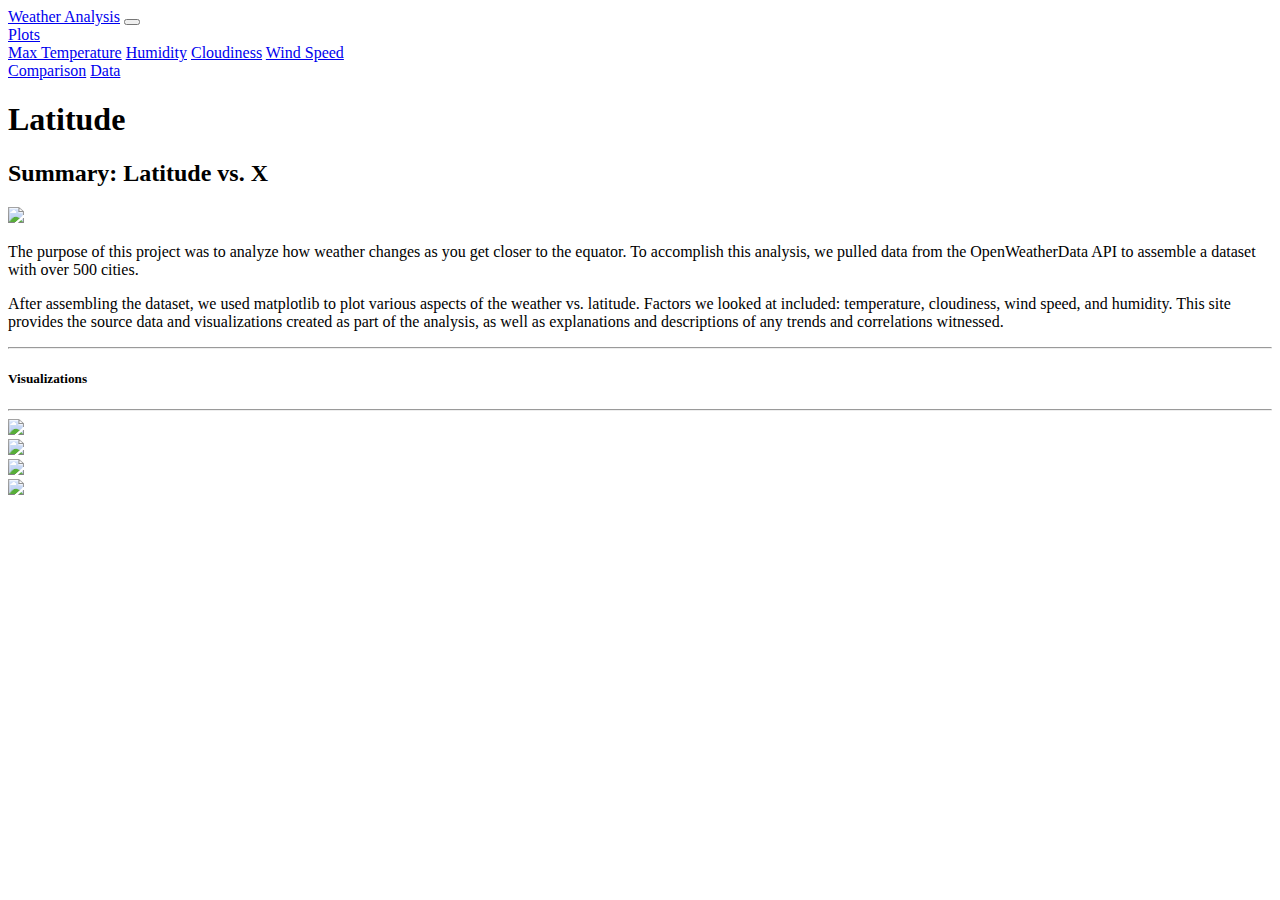
==== index.html @ 9e426176 "Update index.html" ====
<!doctype html>

<html lang="en">
  <!-- Meta Head -->
  <head>
    <meta charset="utf-8">
    <meta name="viewport" content="width=device-width, initial-scale=1">
    <link href="/Users/petebaker/github/web-design-challenge/assets/images/style.css">
    <link rel="stylesheet" href="https://cdn.jsdelivr.net/npm/bootstrap@4.5.3/dist/css/bootstrap.min.css" integrity="sha384-TX8t27EcRE3e/ihU7zmQxVncDAy5uIKz4rEkgIXeMed4M0jlfIDPvg6uqKI2xXr2" crossorigin="anonymous">
    <link rel="stylesheet" href="css/bootstrap.min.css">
    <link rel="stylesheet" href="peteturnham.github.io/assets/images/style.css">
    <title>Latitude</title>
  </head>
  <body>

<!-- NAV BAR -->


    <nav class="navbar navbar-expand-lg navbar-light bg-light">
      <a class="navbar-brand" href="peteturnham.github.io/index.html">Weather Analysis</a>
      <button class="navbar-toggler" type="button" data-toggle="collapse" data-target="#navbarNavAltMarkup" aria-controls="navbarNavAltMarkup" aria-expanded="false" aria-label="Toggle navigation">
        <span class="navbar-toggler-icon"></span>
      </button>
      <div class="collapse navbar-collapse justify-content-end" id="navbarNavAltMarkup">
        <div class="navbar-nav">
          <!-- Plots nav drop down -->
          <li class="nav-item dropdown">
            <a class="nav-link dropdown-toggle" href="peteturnham.github.io/Visualizations.html" id="navbarDropdown" role="button" data-toggle="dropdown" aria-haspopup="true" aria-expanded="false">
              Plots
            </a>
          <div class="dropdown-menu" aria-labelledby="navbarDropdown">
            <a class="dropdown-item" href="peteturnham.github.io/assets/images/Fig1.png">Max Temperature</a>
            <a class="dropdown-item" href="peteturnham.github.io/assets/images/Fig2.png">Humidity</a>
            <a class="dropdown-item" href="peteturnham.github.io/assets/images/Fig3.png">Cloudiness</a>
            <a class="dropdown-item" href="peteturnham.github.io/assets/images/Fig4.png">Wind Speed</a>
            <div class="dropdown-divider"></div>
          </div>
        </li>
          <a class="nav-link" href="peteturnham.github.io/Visualizations.html">Comparison</a>
          <a class="nav-link" href="peteturnham.github.io/data.html">Data</a>
        </div>
      </div>
    </nav>

<!-- CONTENT -->
    <div class="container">
  <div class="row">
    <div class="col-lg-7 col-md-12">
      <div class="box">
    
    <h1>Latitude</h1>
    <h2>Summary: Latitude vs. X</h2>
    <img src="peteturnham.github.io/assets/images/Fig1.png">
    <p>The purpose of this project was to analyze how weather changes as you get closer to the equator. To accomplish this analysis, we pulled data from the OpenWeatherData API to assemble a dataset with over 500 cities.</p>
    <p>After assembling the dataset, we used matplotlib to plot various aspects of the weather vs. latitude. Factors we looked at included: temperature, cloudiness, wind speed, and humidity. This site provides the source data and visualizations created as part of the analysis, as well as explanations and descriptions of any trends and correlations witnessed.</p>
  </div>
</div>
</div>
      <div class="col-lg-5 col-md-12">
<!-- VISUALS -->
    <hr>

<div class="box">
  <h5 class="title">Visualizations</h5>
  <hr>

  <div class="container">
    <div class="row">
      <div class="col-4">
        <a  href="peteturnham.github.io/maxtemp.html">
          <img src="peteturnham.github.io/assets/images/Fig1.png">
          </a>
      </div>
      <div class="col-4">
        <a href="peteturnham.github.io/humidity.html">
          <img src="peteturnham.github.io/assets/images/Fig2.png">
          </a>
      </div>
    </div>

    <div class="row" style="padding-bottom: 30px;">
      <div class="col-4">
        <a href="peteturnham.github.io/cloudiness.html">
          <img src="peteturnham.github.io/assets/images/Fig3.png">
          </a>
      </div>
      <div class="col-4">
        <a href="peteturnham.github.io/wind_speed.html">
          <img src="peteturnham.github.io/assets/images/Fig4.png">
          </a>
      </div>


    </div>
  </div>


</div>
</div>
</div>
</div>

<div class="col-lg-5 col-md-12">


    <!-- Bootstrap Bundle with Popper -->
    <script src="https://code.jquery.com/jquery-3.5.1.slim.min.js" integrity="sha384-DfXdz2htPH0lsSSs5nCTpuj/zy4C+OGpamoFVy38MVBnE+IbbVYUew+OrCXaRkfj" crossorigin="anonymous"></script>
    <script src="https://cdn.jsdelivr.net/npm/bootstrap@4.5.3/dist/js/bootstrap.bundle.min.js" integrity="sha384-ho+j7jyWK8fNQe+A12Hb8AhRq26LrZ/JpcUGGOn+Y7RsweNrtN/tE3MoK7ZeZDyx" crossorigin="anonymous"></script>
  </body>
  </html>
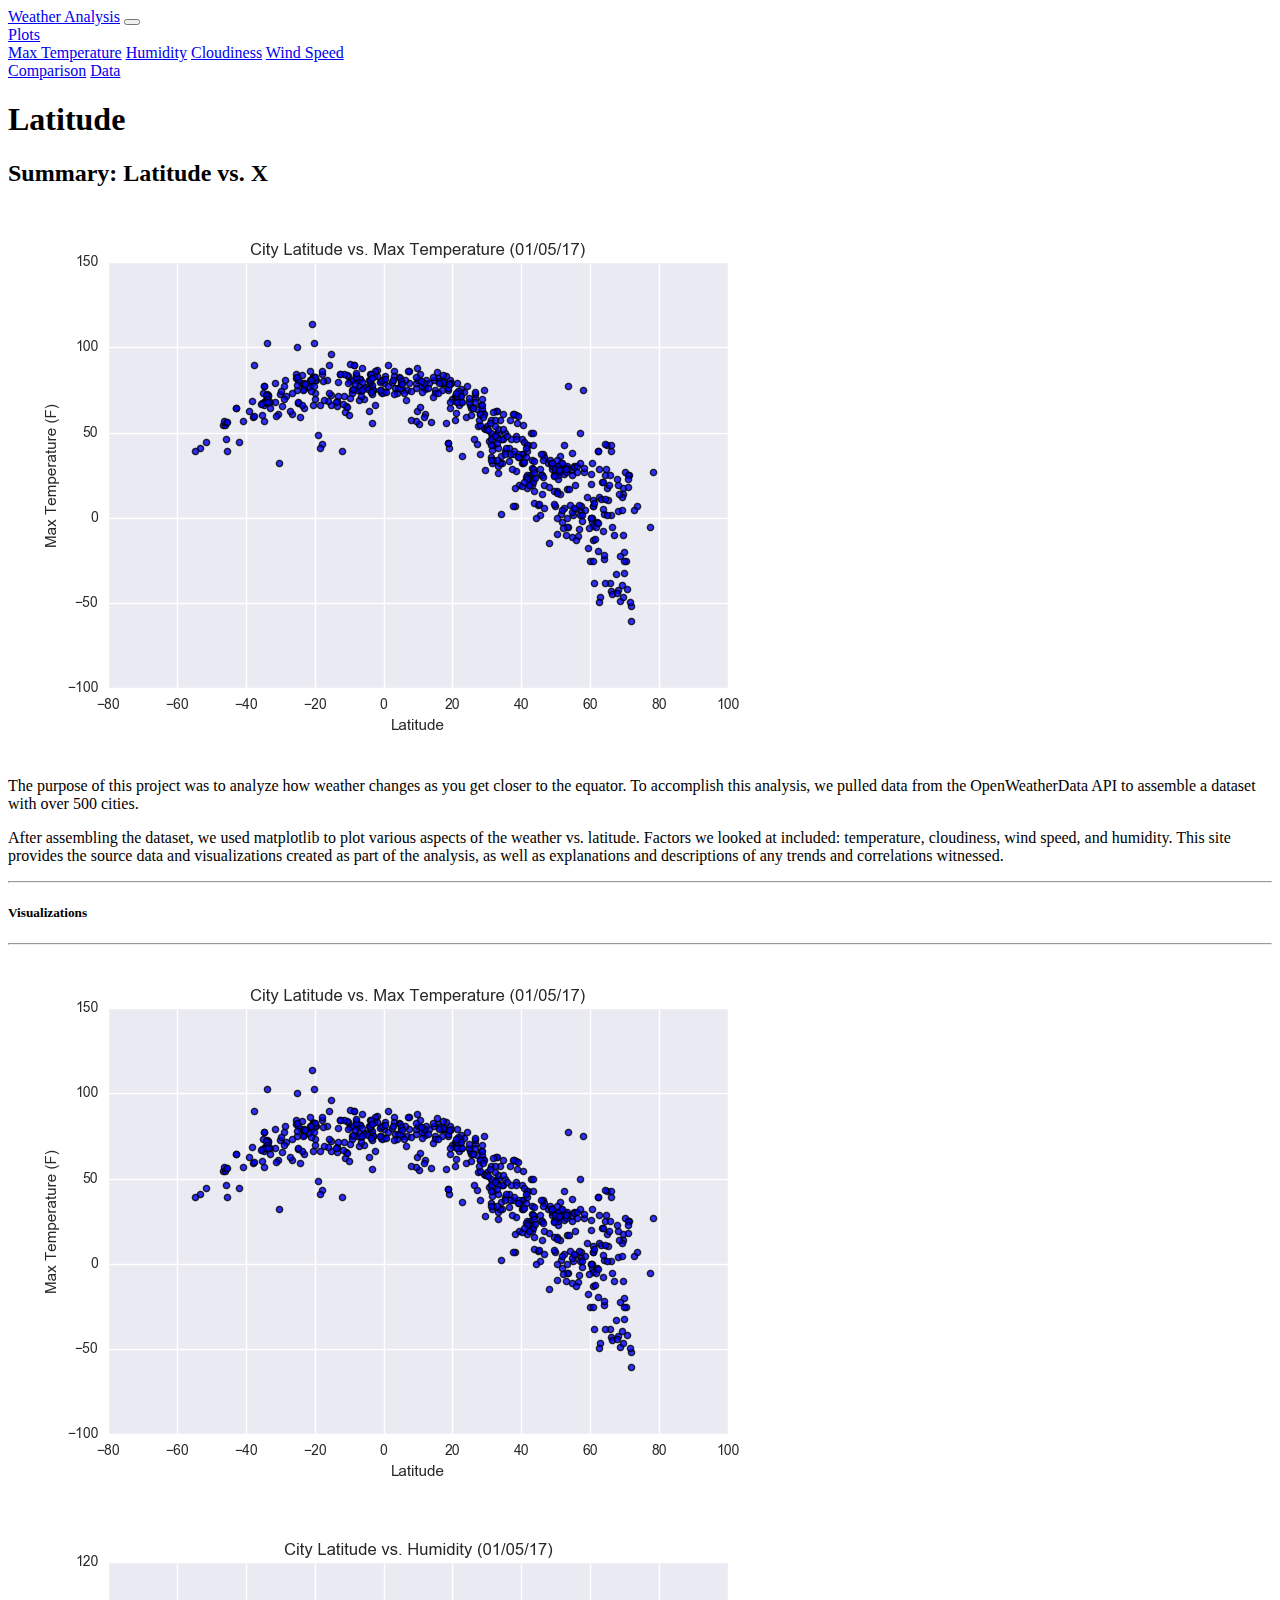
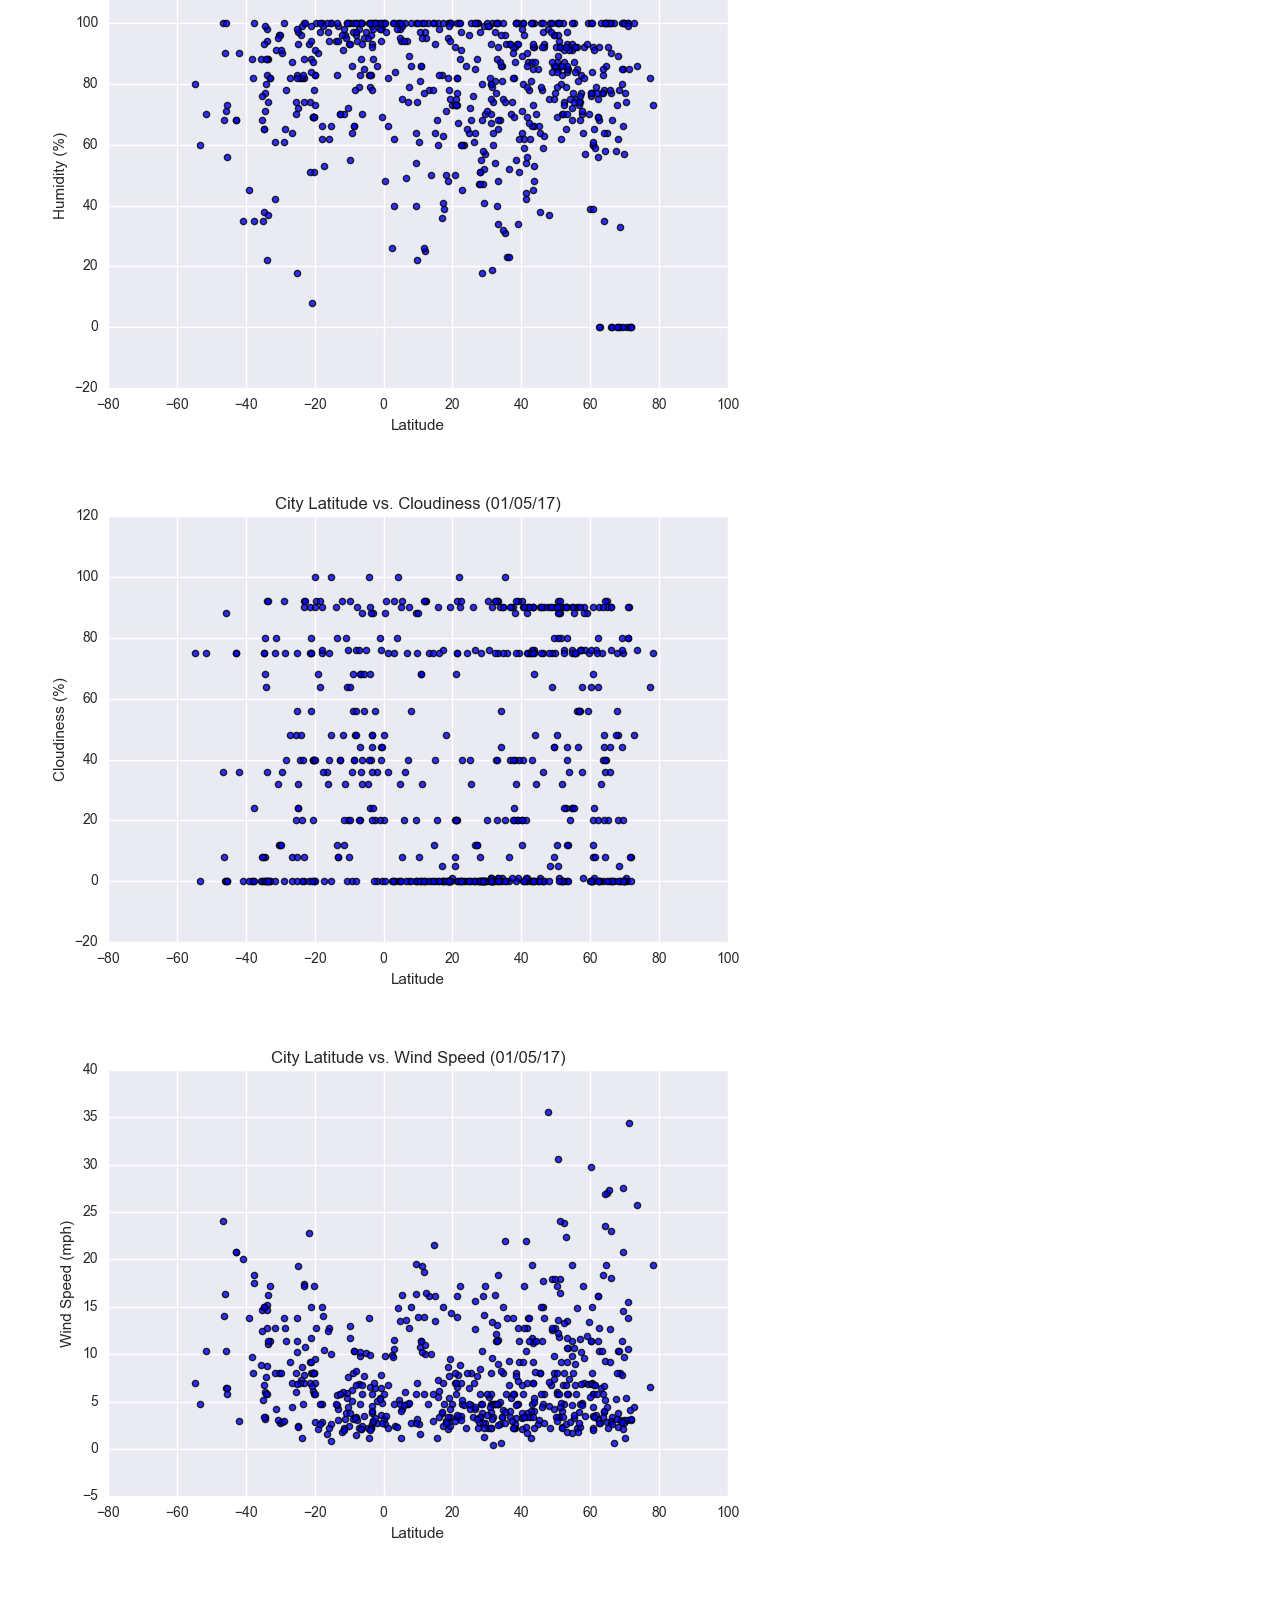
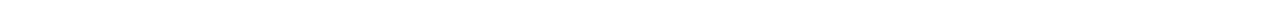
==== commit d71ba9bd: "Update index.html" ====
--- a/index.html
+++ b/index.html
@@ -5,7 +5,6 @@
   <head>
     <meta charset="utf-8">
     <meta name="viewport" content="width=device-width, initial-scale=1">
-    <link href="/Users/petebaker/github/web-design-challenge/assets/images/style.css">
     <link rel="stylesheet" href="https://cdn.jsdelivr.net/npm/bootstrap@4.5.3/dist/css/bootstrap.min.css" integrity="sha384-TX8t27EcRE3e/ihU7zmQxVncDAy5uIKz4rEkgIXeMed4M0jlfIDPvg6uqKI2xXr2" crossorigin="anonymous">
     <link rel="stylesheet" href="css/bootstrap.min.css">
     <link rel="stylesheet" href="peteturnham.github.io/assets/images/style.css">
@@ -17,7 +16,7 @@
 
 
     <nav class="navbar navbar-expand-lg navbar-light bg-light">
-      <a class="navbar-brand" href="peteturnham.github.io/index.html">Weather Analysis</a>
+      <a class="navbar-brand" href="index.html">Weather Analysis</a>
       <button class="navbar-toggler" type="button" data-toggle="collapse" data-target="#navbarNavAltMarkup" aria-controls="navbarNavAltMarkup" aria-expanded="false" aria-label="Toggle navigation">
         <span class="navbar-toggler-icon"></span>
       </button>
@@ -29,15 +28,15 @@
               Plots
             </a>
           <div class="dropdown-menu" aria-labelledby="navbarDropdown">
-            <a class="dropdown-item" href="peteturnham.github.io/assets/images/Fig1.png">Max Temperature</a>
-            <a class="dropdown-item" href="peteturnham.github.io/assets/images/Fig2.png">Humidity</a>
-            <a class="dropdown-item" href="peteturnham.github.io/assets/images/Fig3.png">Cloudiness</a>
-            <a class="dropdown-item" href="peteturnham.github.io/assets/images/Fig4.png">Wind Speed</a>
+            <a class="dropdown-item" href="maxtemp.html">Max Temperature</a>
+            <a class="dropdown-item" href="cloudiness.html">Humidity</a>
+            <a class="dropdown-item" href="humidity.html">Cloudiness</a>
+            <a class="dropdown-item" href="wind_speed.html">Wind Speed</a>
             <div class="dropdown-divider"></div>
           </div>
         </li>
-          <a class="nav-link" href="peteturnham.github.io/Visualizations.html">Comparison</a>
-          <a class="nav-link" href="peteturnham.github.io/data.html">Data</a>
+          <a class="nav-link" href="Visualizations.html">Comparison</a>
+          <a class="nav-link" href="data.html">Data</a>
         </div>
       </div>
     </nav>
@@ -50,7 +49,7 @@
     
     <h1>Latitude</h1>
     <h2>Summary: Latitude vs. X</h2>
-    <img src="peteturnham.github.io/assets/images/Fig1.png">
+    <img src="assets/images/Fig1.png">
     <p>The purpose of this project was to analyze how weather changes as you get closer to the equator. To accomplish this analysis, we pulled data from the OpenWeatherData API to assemble a dataset with over 500 cities.</p>
     <p>After assembling the dataset, we used matplotlib to plot various aspects of the weather vs. latitude. Factors we looked at included: temperature, cloudiness, wind speed, and humidity. This site provides the source data and visualizations created as part of the analysis, as well as explanations and descriptions of any trends and correlations witnessed.</p>
   </div>
@@ -67,26 +66,26 @@
   <div class="container">
     <div class="row">
       <div class="col-4">
-        <a  href="peteturnham.github.io/maxtemp.html">
-          <img src="peteturnham.github.io/assets/images/Fig1.png">
+        <a  href="maxtemp.html">
+          <img src="assets/images/Fig1.png">
           </a>
       </div>
       <div class="col-4">
-        <a href="peteturnham.github.io/humidity.html">
-          <img src="peteturnham.github.io/assets/images/Fig2.png">
+        <a href="humidity.html">
+          <img src="assets/images/Fig2.png">
           </a>
       </div>
     </div>
 
     <div class="row" style="padding-bottom: 30px;">
       <div class="col-4">
-        <a href="peteturnham.github.io/cloudiness.html">
-          <img src="peteturnham.github.io/assets/images/Fig3.png">
+        <a href="cloudiness.html">
+          <img src="assets/images/Fig3.png">
           </a>
       </div>
       <div class="col-4">
-        <a href="peteturnham.github.io/wind_speed.html">
-          <img src="peteturnham.github.io/assets/images/Fig4.png">
+        <a href="wind_speed.html">
+          <img src="assets/images/Fig4.png">
           </a>
       </div>
 
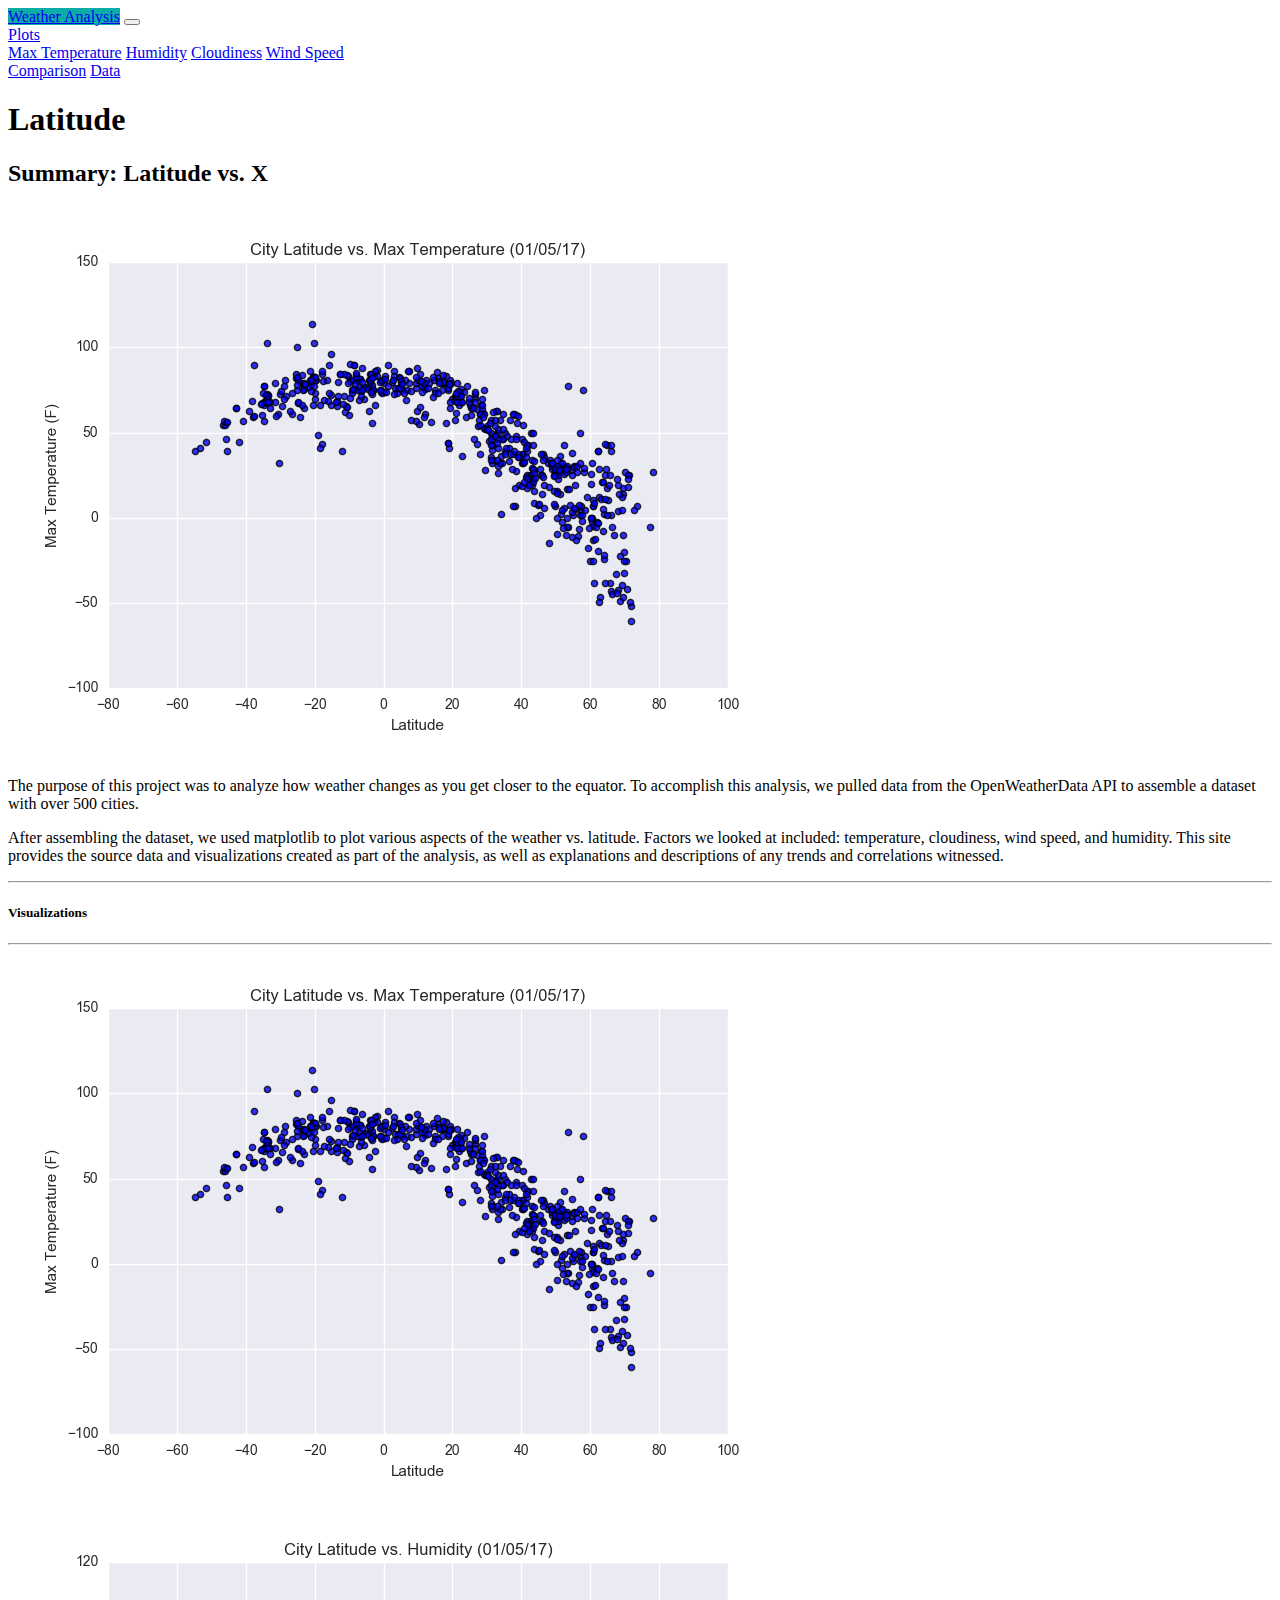
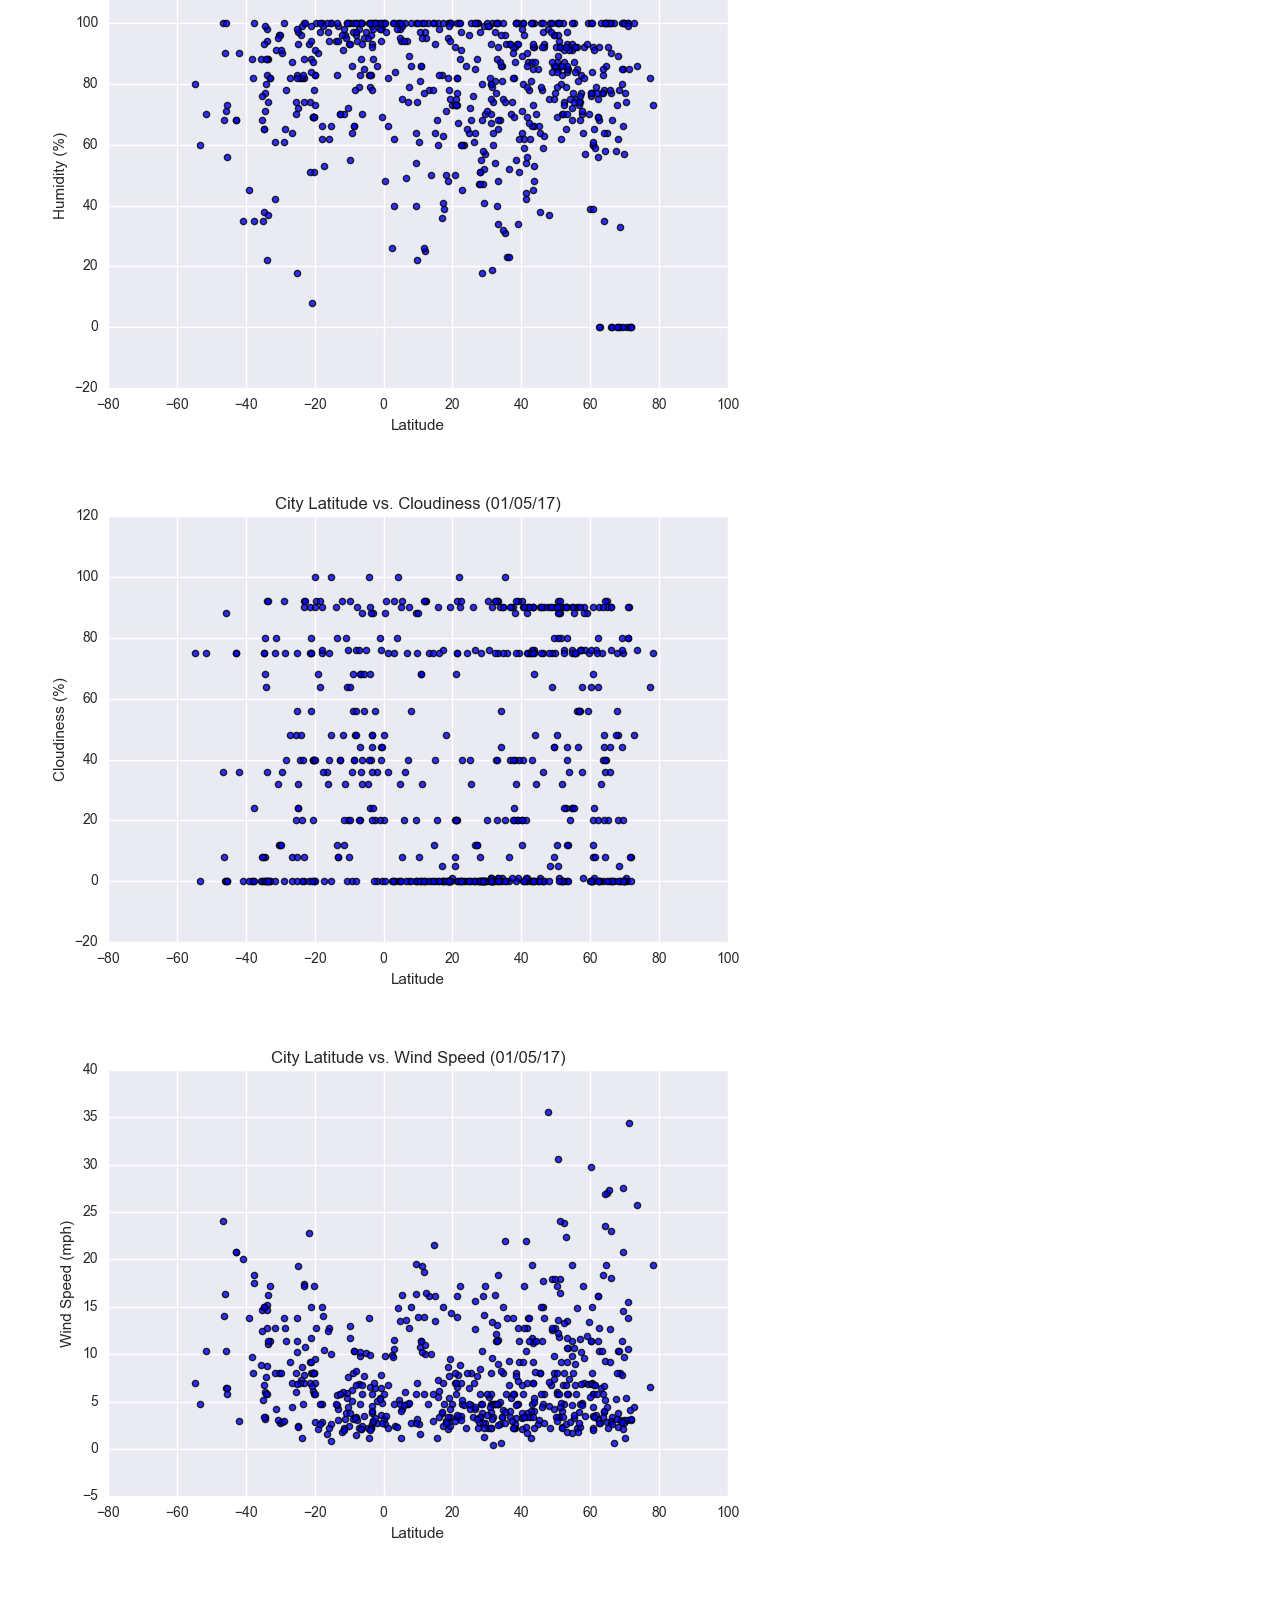
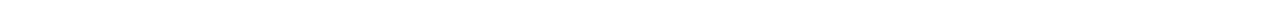
==== commit 26e29ab5: "Update index.html" ====
--- a/index.html
+++ b/index.html
@@ -16,8 +16,8 @@
 
 
     <nav class="navbar navbar-expand-lg navbar-light bg-light">
-      <a class="navbar-brand" href="index.html">Weather Analysis</a>
-      <button class="navbar-toggler" type="button" data-toggle="collapse" data-target="#navbarNavAltMarkup" aria-controls="navbarNavAltMarkup" aria-expanded="false" aria-label="Toggle navigation">
+      <a class="navbar-brand" style="background-color: #0BADA6;" href="index.html">Weather Analysis</a>
+      <button class="navbar-toggler border border-white" type="button" data-toggle="collapse" data-target="#navbarNavAltMarkup" aria-controls="navbarNavAltMarkup" aria-expanded="false" aria-label="Toggle navigation">
         <span class="navbar-toggler-icon"></span>
       </button>
       <div class="collapse navbar-collapse justify-content-end" id="navbarNavAltMarkup">
@@ -105,5 +105,7 @@
     <!-- Bootstrap Bundle with Popper -->
     <script src="https://code.jquery.com/jquery-3.5.1.slim.min.js" integrity="sha384-DfXdz2htPH0lsSSs5nCTpuj/zy4C+OGpamoFVy38MVBnE+IbbVYUew+OrCXaRkfj" crossorigin="anonymous"></script>
     <script src="https://cdn.jsdelivr.net/npm/bootstrap@4.5.3/dist/js/bootstrap.bundle.min.js" integrity="sha384-ho+j7jyWK8fNQe+A12Hb8AhRq26LrZ/JpcUGGOn+Y7RsweNrtN/tE3MoK7ZeZDyx" crossorigin="anonymous"></script>
+    <script src="https://maxcdn.bootstrapcdn.com/bootstrap/4.0.0/js/bootstrap.min.js" integrity="sha384-JZR6Spejh4U02d8jOt6vLEHfe/JQGiRRSQQxSfFWpi1MquVdAyjUar5+76PVCmYl"
+    crossorigin="anonymous"></script>
   </body>
   </html>
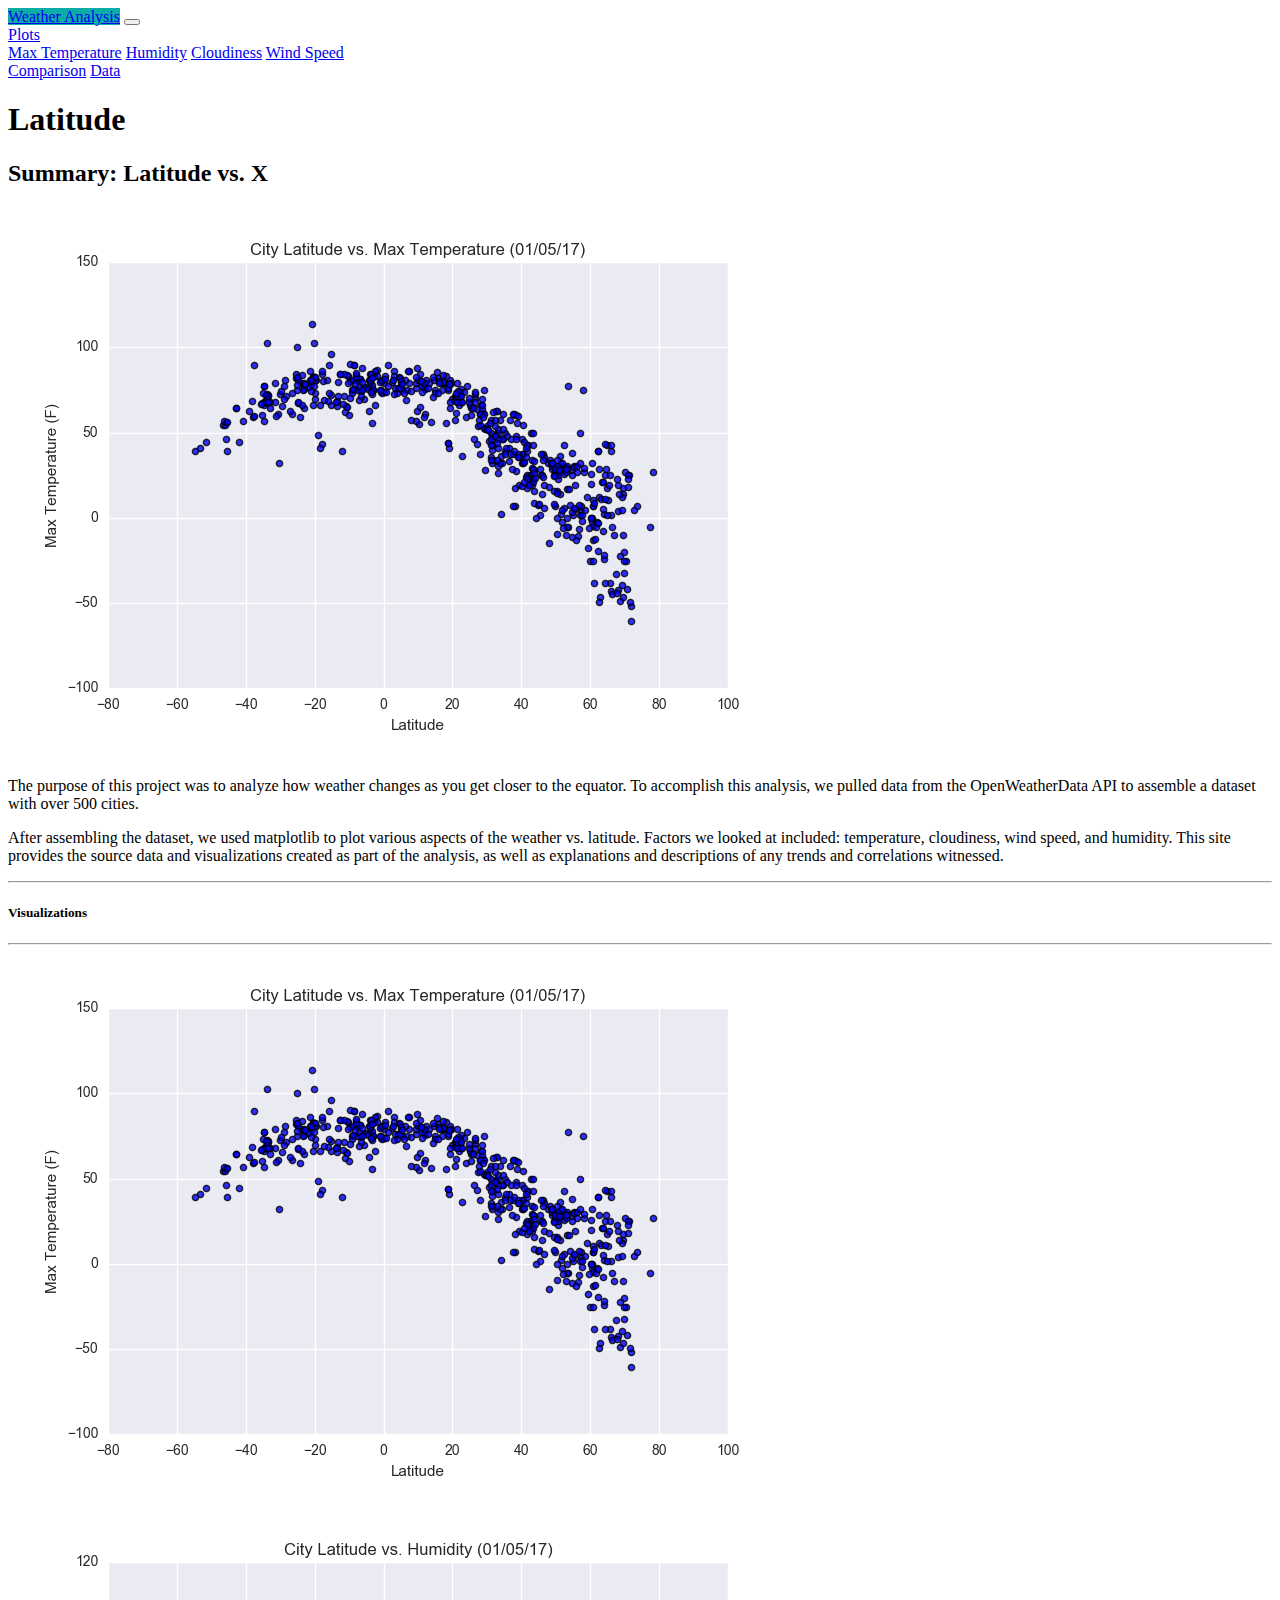
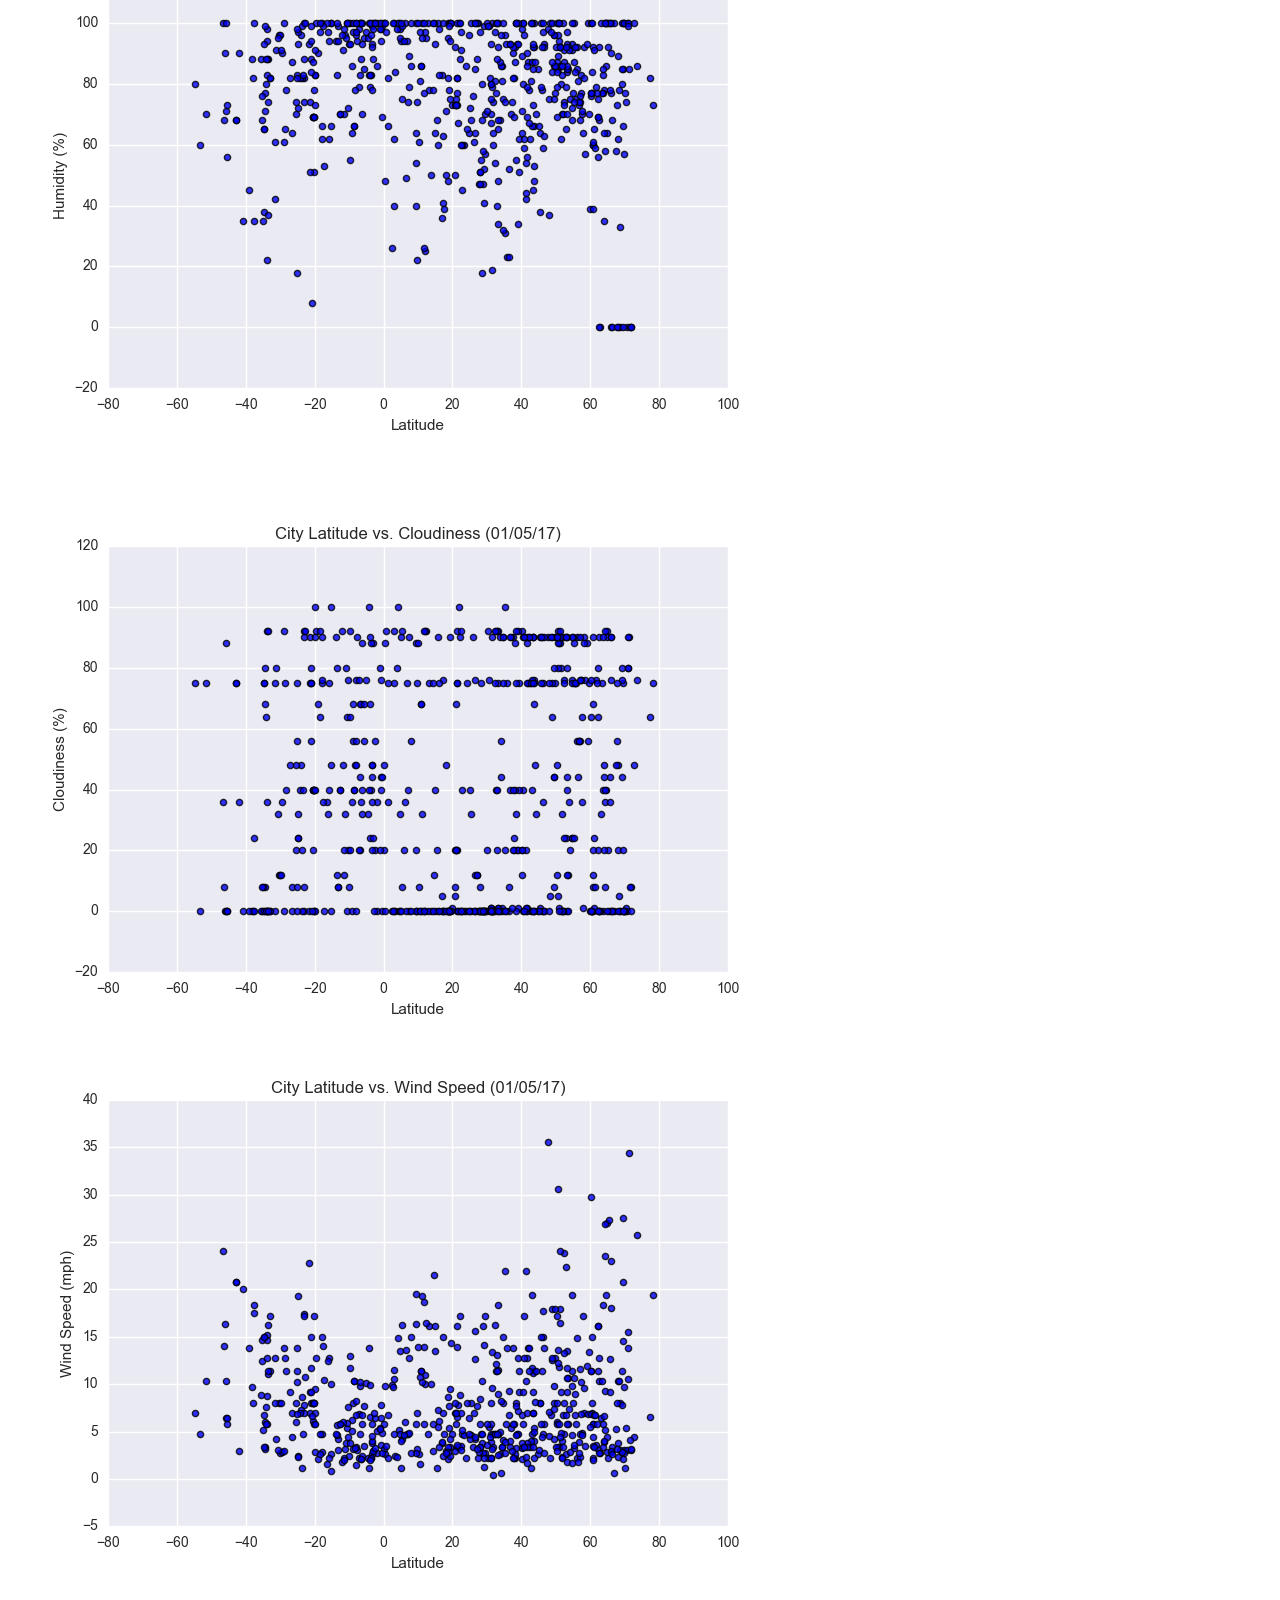
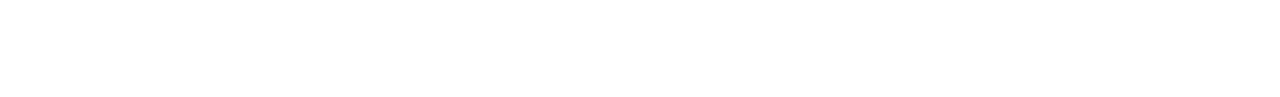
==== commit 251deaa5: "Update index.html" ====
--- a/index.html
+++ b/index.html
@@ -56,6 +56,9 @@
 </div>
 </div>
       <div class="col-lg-5 col-md-12">
+        
+        
+        
 <!-- VISUALS -->
     <hr>
 
@@ -64,15 +67,16 @@
   <hr>
 
   <div class="container">
-    <div class="row">
-      <div class="col-4">
+    <div class="row" style="padding-bottom: 30px;">
+      <div class="col-md-4">
         <a  href="maxtemp.html">
-          <img src="assets/images/Fig1.png">
+          <img class="panel" src="assets/images/Fig1.png">
           </a>
       </div>
       <div class="col-4">
+        <div class="row" style="padding-bottom: 30px;">
         <a href="humidity.html">
-          <img src="assets/images/Fig2.png">
+          <img class="panel" src="assets/images/Fig2.png">
           </a>
       </div>
     </div>
@@ -80,12 +84,13 @@
     <div class="row" style="padding-bottom: 30px;">
       <div class="col-4">
         <a href="cloudiness.html">
-          <img src="assets/images/Fig3.png">
+          <img class="panel" src="assets/images/Fig3.png">
           </a>
       </div>
       <div class="col-4">
+        <div class="row" style="padding-bottom: 30px;">
         <a href="wind_speed.html">
-          <img src="assets/images/Fig4.png">
+          <img class="panel" src="assets/images/Fig4.png">
           </a>
       </div>
 
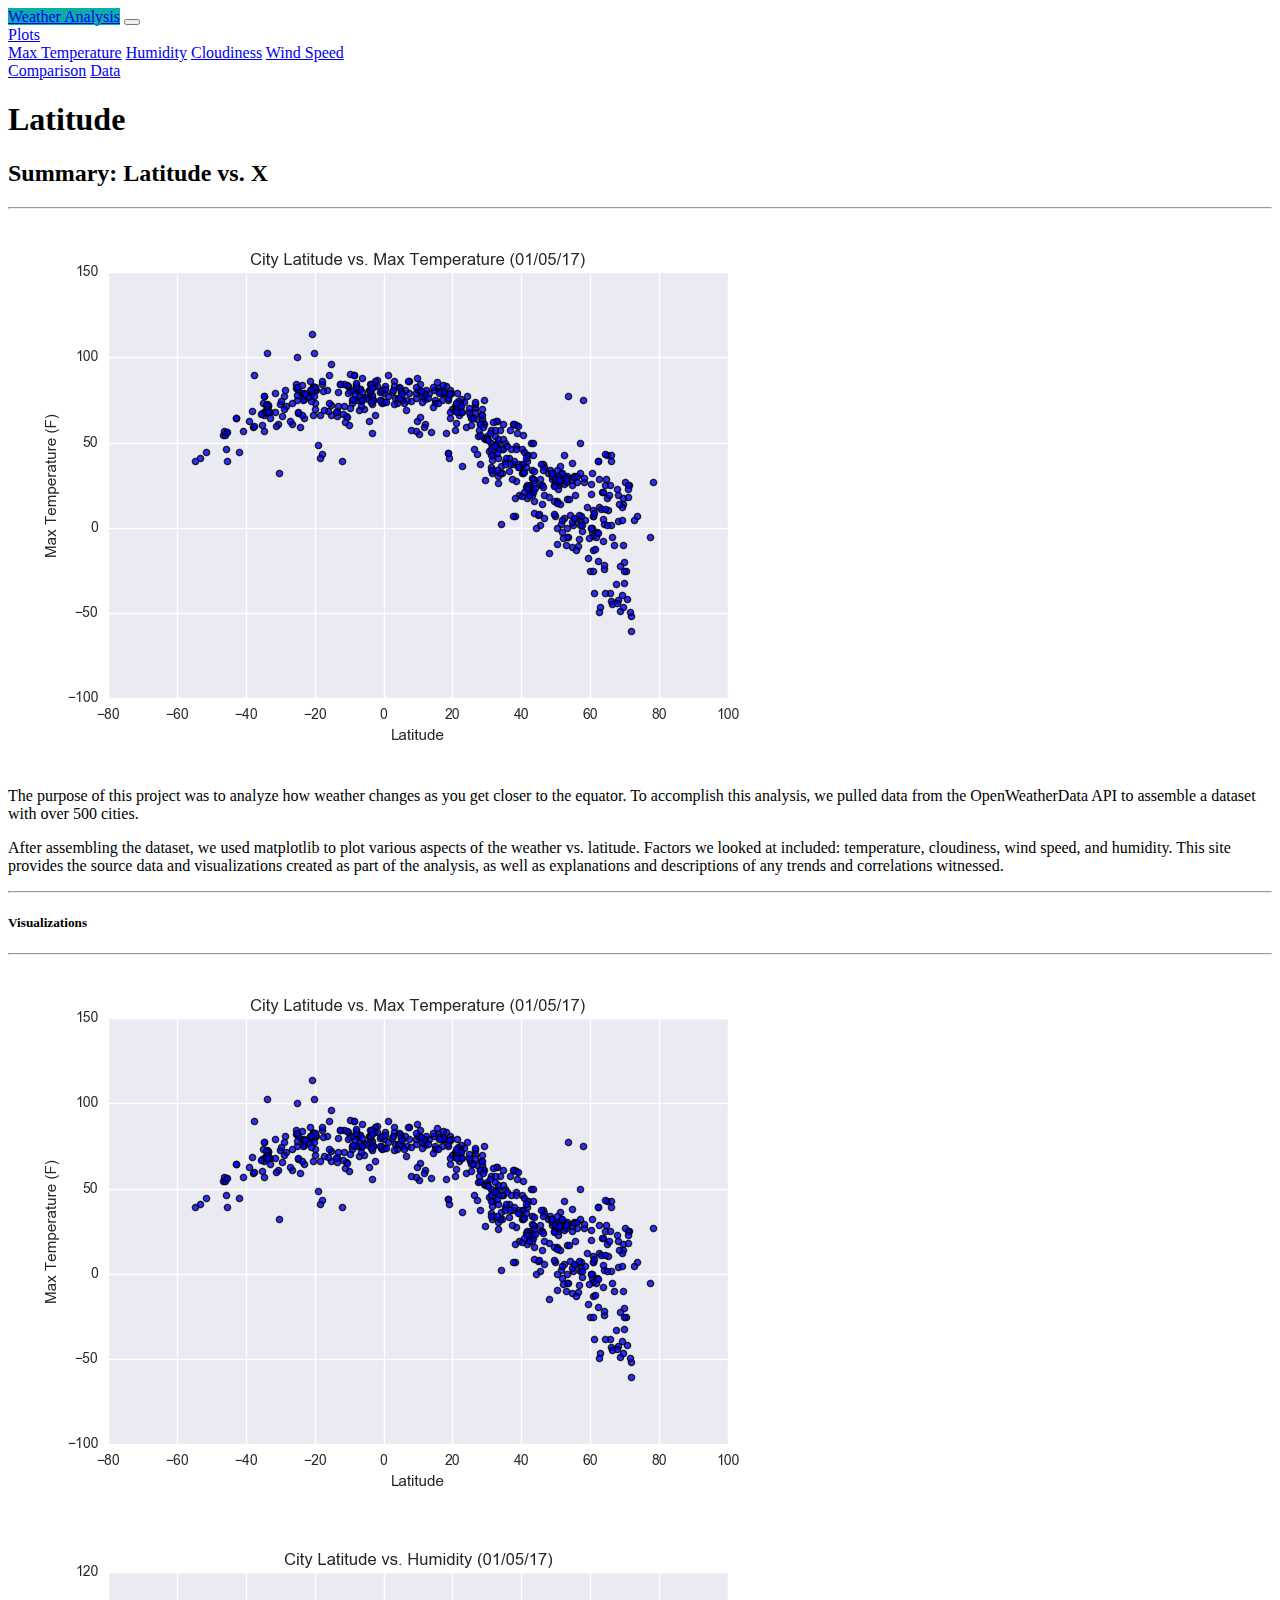
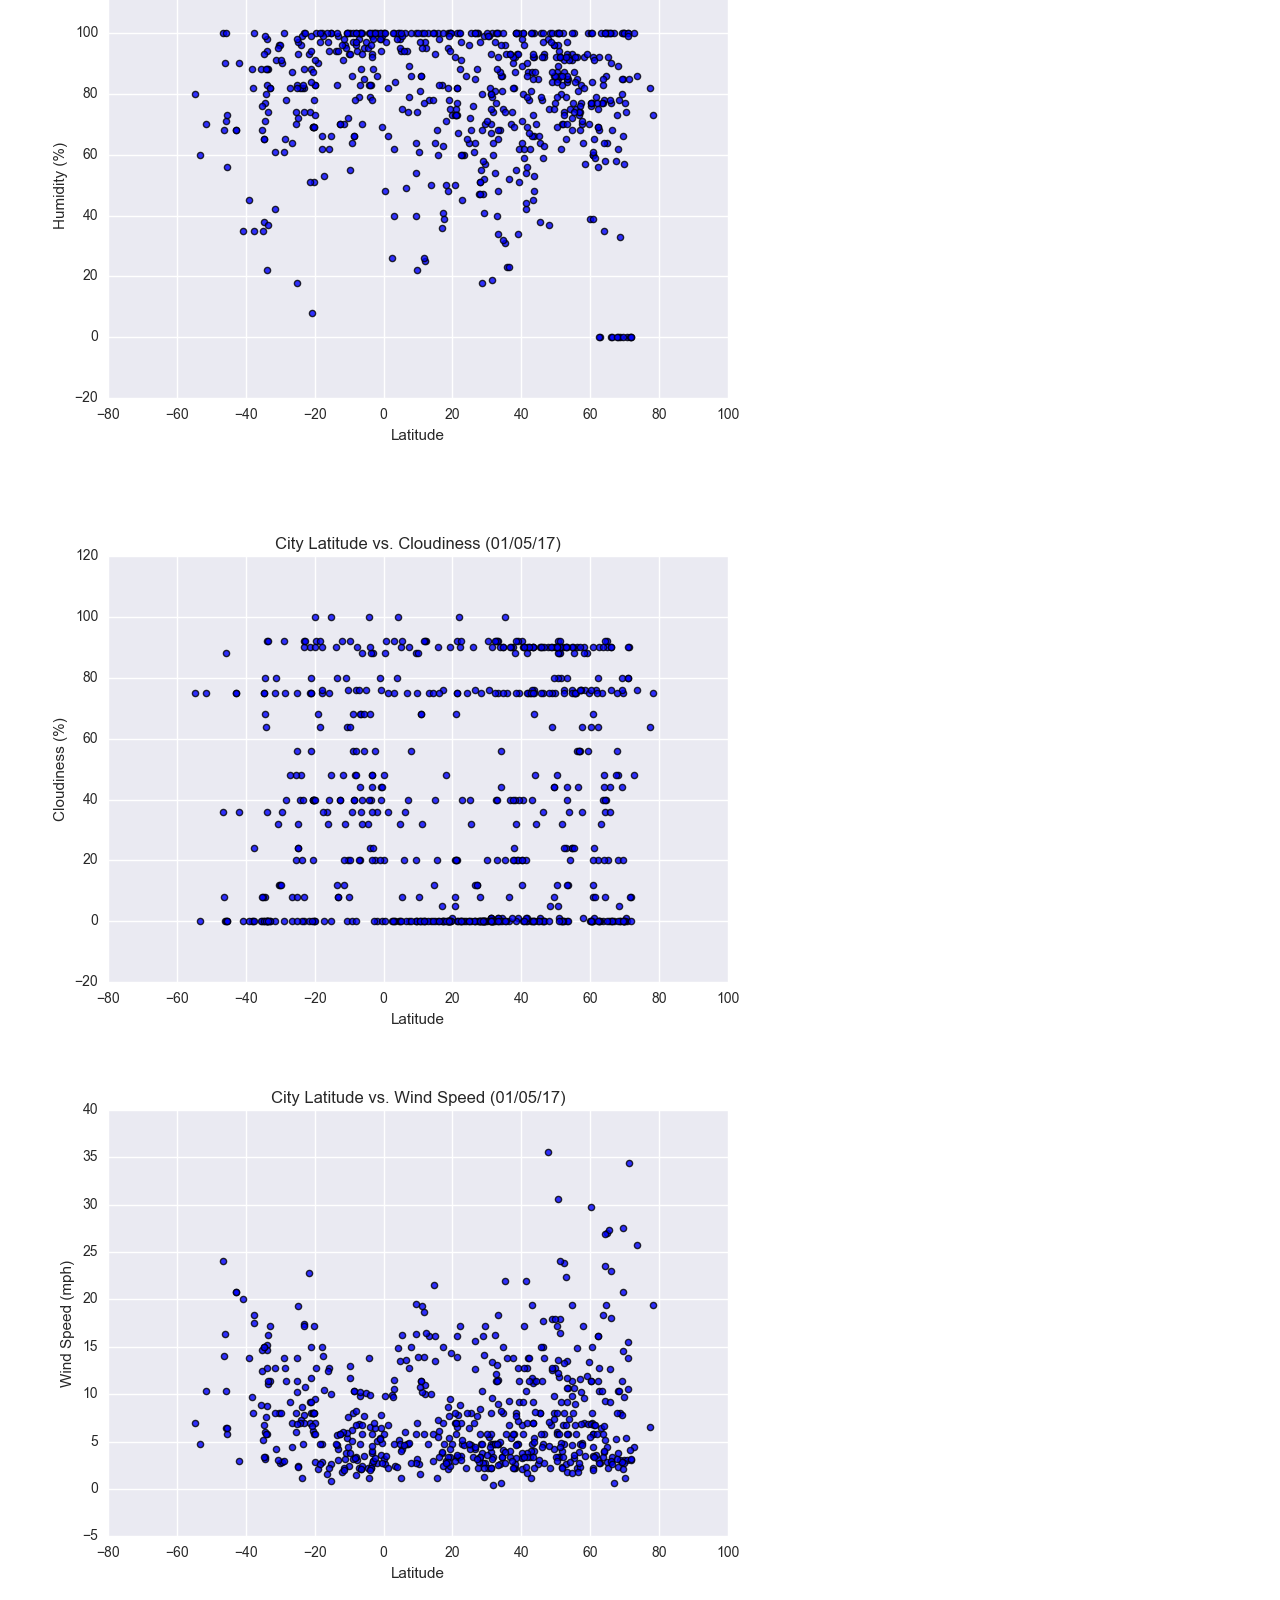
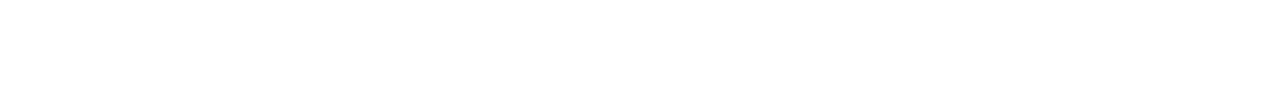
==== commit 74119c68: "Update index.html" ====
--- a/index.html
+++ b/index.html
@@ -44,18 +44,19 @@
 <!-- CONTENT -->
     <div class="container">
   <div class="row">
-    <div class="col-lg-7 col-md-12">
+    <div class="col-lg-4">
       <div class="box">
     
     <h1>Latitude</h1>
     <h2>Summary: Latitude vs. X</h2>
+        <hr>
     <img src="assets/images/Fig1.png">
     <p>The purpose of this project was to analyze how weather changes as you get closer to the equator. To accomplish this analysis, we pulled data from the OpenWeatherData API to assemble a dataset with over 500 cities.</p>
     <p>After assembling the dataset, we used matplotlib to plot various aspects of the weather vs. latitude. Factors we looked at included: temperature, cloudiness, wind speed, and humidity. This site provides the source data and visualizations created as part of the analysis, as well as explanations and descriptions of any trends and correlations witnessed.</p>
   </div>
 </div>
 </div>
-      <div class="col-lg-5 col-md-12">
+      
         
         
         
@@ -104,7 +105,7 @@
 </div>
 </div>
 
-<div class="col-lg-5 col-md-12">
+
 
 
     <!-- Bootstrap Bundle with Popper -->
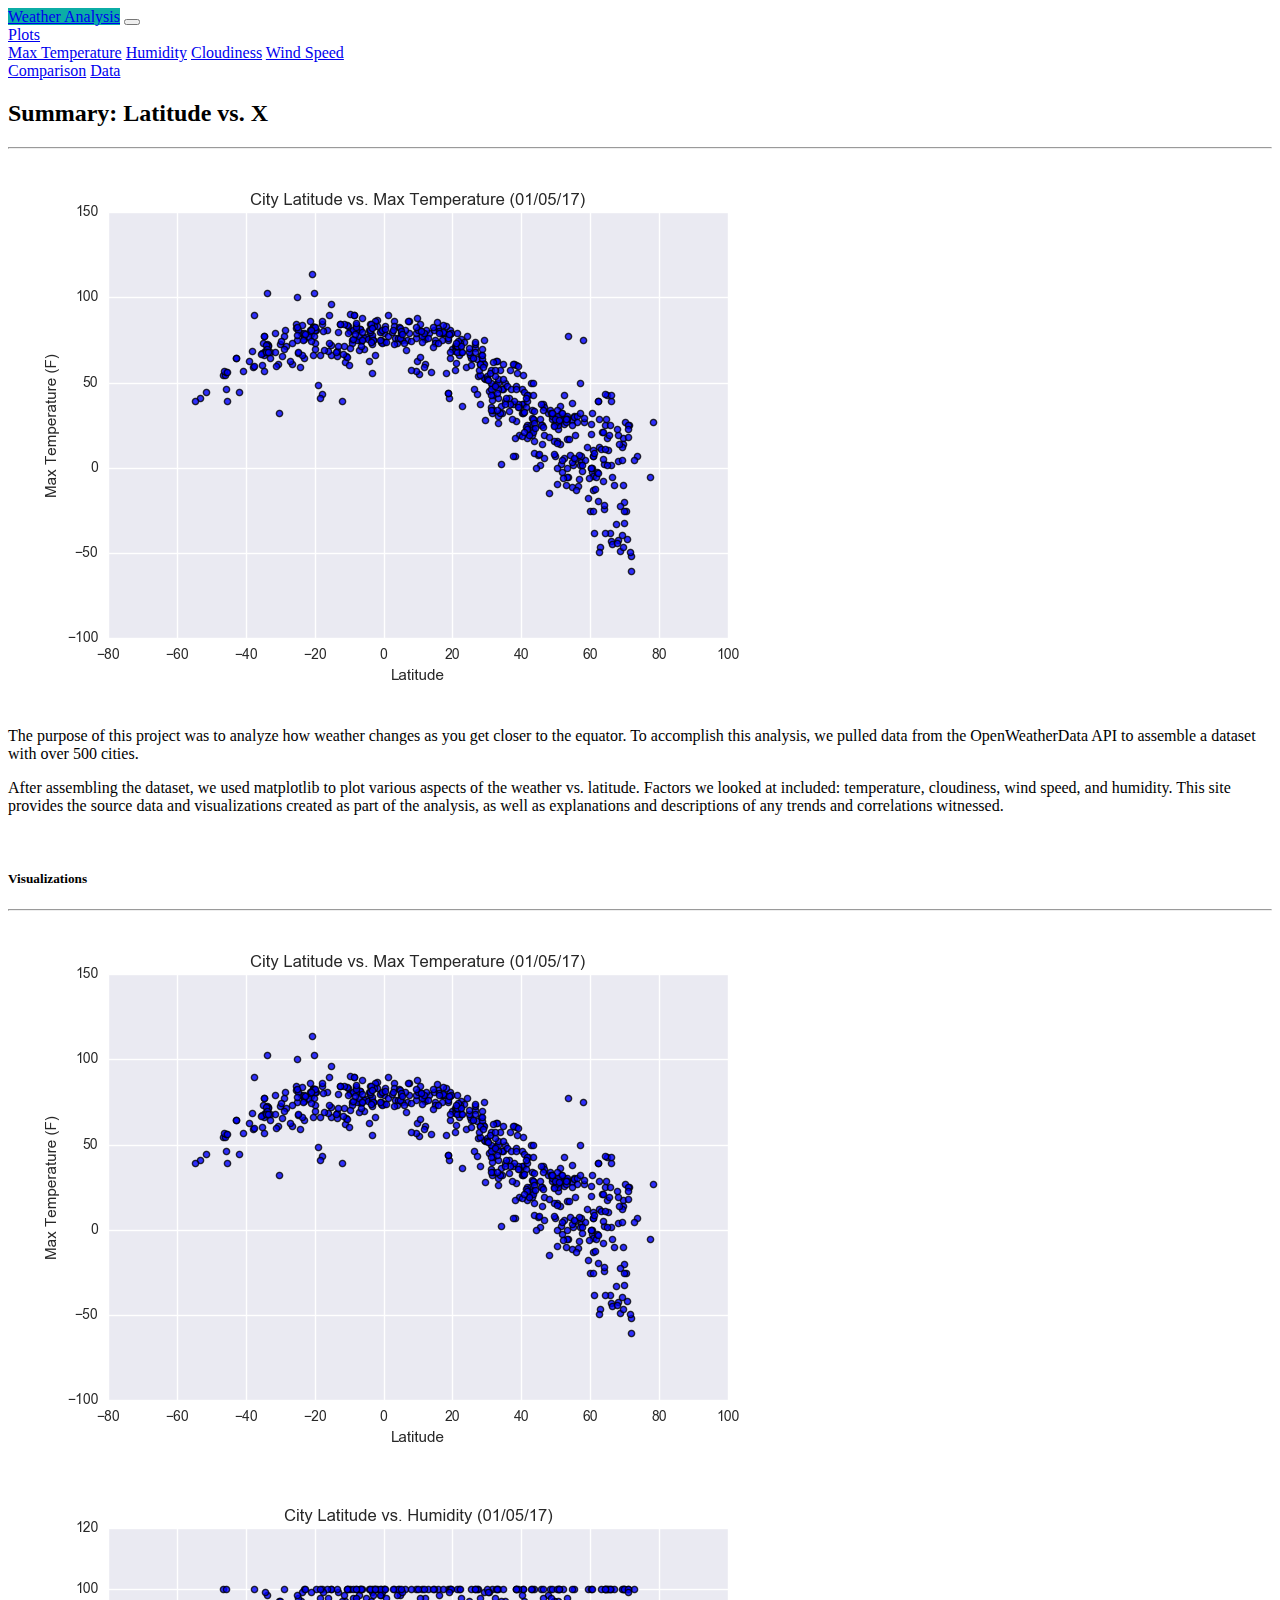
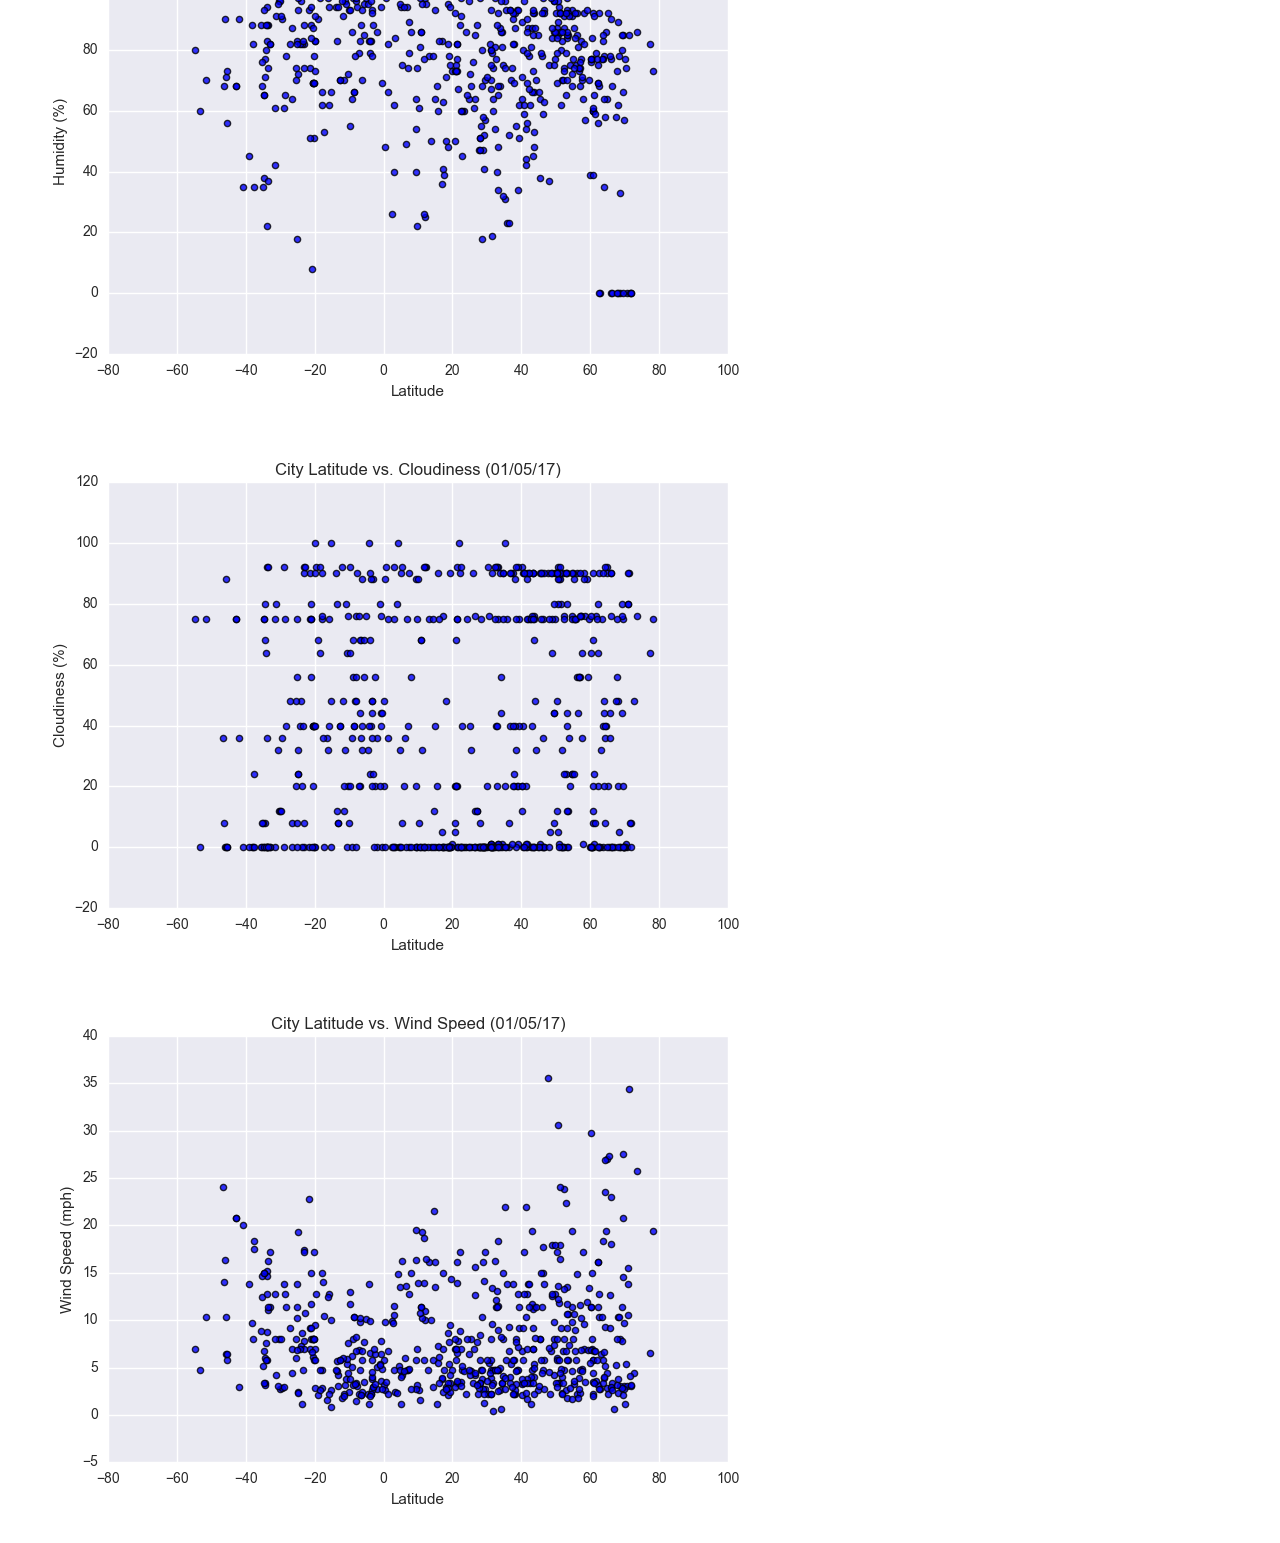
==== commit 5100416c: "Update index.html" ====
--- a/index.html
+++ b/index.html
@@ -42,54 +42,58 @@
     </nav>
 
 <!-- CONTENT -->
+<!--     overall container -->
     <div class="container">
+      
+<!--       left box -->
   <div class="row">
-    <div class="col-lg-4">
-      <div class="box">
-    
-    <h1>Latitude</h1>
+    <div class="col-lg-8">
+    <div class="box">
     <h2>Summary: Latitude vs. X</h2>
-        <hr>
+     <hr>
     <img src="assets/images/Fig1.png">
     <p>The purpose of this project was to analyze how weather changes as you get closer to the equator. To accomplish this analysis, we pulled data from the OpenWeatherData API to assemble a dataset with over 500 cities.</p>
     <p>After assembling the dataset, we used matplotlib to plot various aspects of the weather vs. latitude. Factors we looked at included: temperature, cloudiness, wind speed, and humidity. This site provides the source data and visualizations created as part of the analysis, as well as explanations and descriptions of any trends and correlations witnessed.</p>
+      <br>
   </div>
-</div>
 </div>
       
         
         
         
-<!-- VISUALS -->
-    <hr>
-
-<div class="box">
-  <h5 class="title">Visualizations</h5>
+<!-- Right Box -->
+   
+    
+    <div class="col-md-4">
+        <div class="box">
+ 
+    <h5 class="title">Visualizations</h5>
   <hr>
-
-  <div class="container">
-    <div class="row" style="padding-bottom: 30px;">
-      <div class="col-md-4">
+      </div>
+      
+      <div class="row">
+            <div class="col-md-6 col-md-6">
+        
         <a  href="maxtemp.html">
           <img class="panel" src="assets/images/Fig1.png">
           </a>
       </div>
-      <div class="col-4">
-        <div class="row" style="padding-bottom: 30px;">
+        <div class="col-md-6 col-md-6">
+      
         <a href="humidity.html">
           <img class="panel" src="assets/images/Fig2.png">
           </a>
       </div>
     </div>
 
-    <div class="row" style="padding-bottom: 30px;">
-      <div class="col-4">
+    <div class="row">
+      <div class="col-md-6 col-md-6">
         <a href="cloudiness.html">
           <img class="panel" src="assets/images/Fig3.png">
           </a>
       </div>
-      <div class="col-4">
-        <div class="row" style="padding-bottom: 30px;">
+      <div class="col-md-6 col-md-6">
+        
         <a href="wind_speed.html">
           <img class="panel" src="assets/images/Fig4.png">
           </a>
@@ -100,7 +104,6 @@
   </div>
 
 
-</div>
 </div>
 </div>
 </div>
